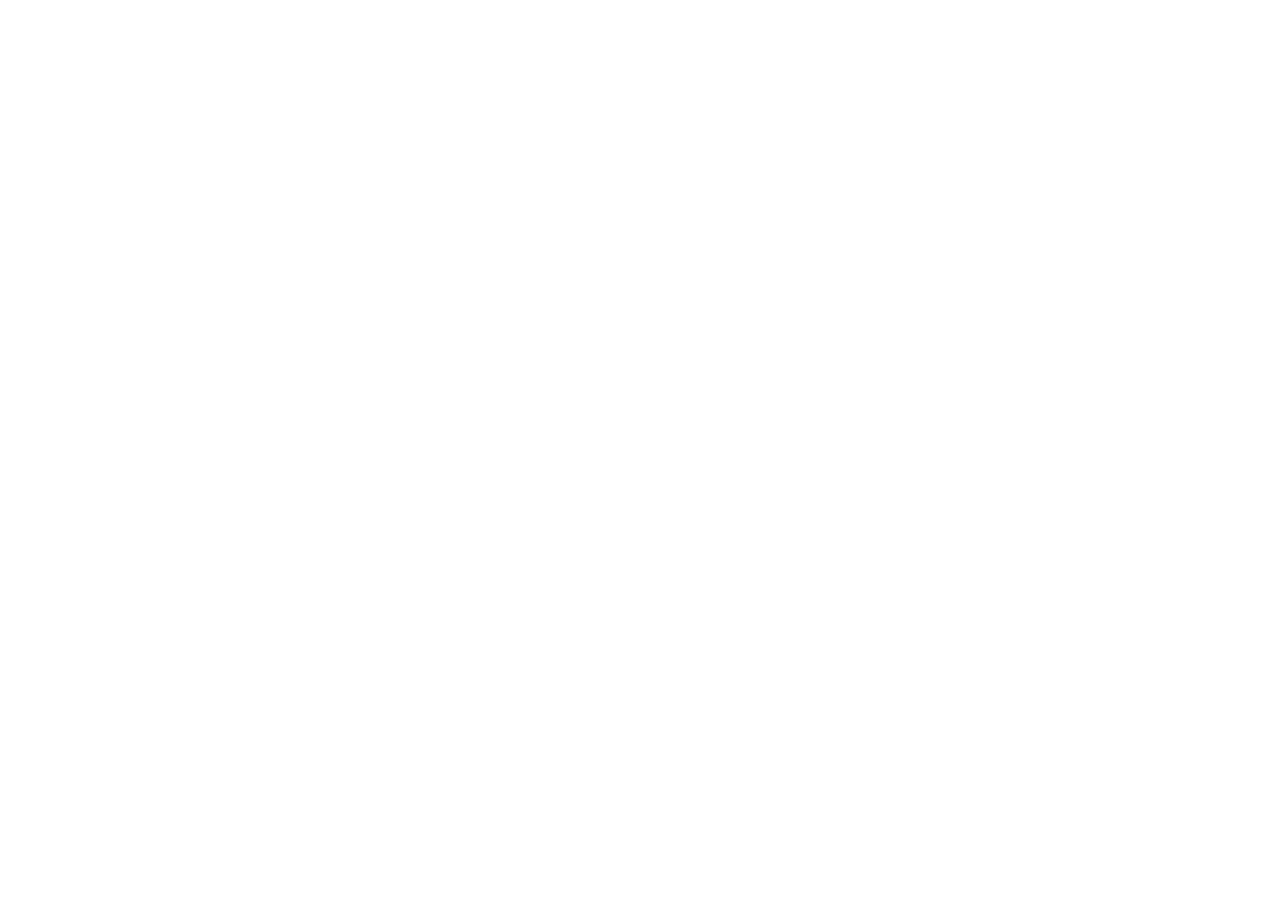
==== index.html @ a0cd26c9 "initial commit" ====
<!DOCTYPE html>
<html lang="en">
<head>
    <meta charset="UTF-8">
    <meta http-equiv="X-UA-Compatible" content="IE=edge">
    <meta name="viewport" content="width=device-width, initial-scale=1.0">
    <link rel="preconnect" href="https://fonts.googleapis.com">
    <link rel="preconnect" href="https://fonts.gstatic.com" crossorigin>
    <link href="https://fonts.googleapis.com/css2?family=Libre+Bodoni:ital@1&display=swap" rel="stylesheet">
    <link rel="stylesheet" href="assets/css/style.css">
    <script src="assets/js/script.js"></script>

    <title>Academic article</title>
</head>
<body>

</body>
</html>
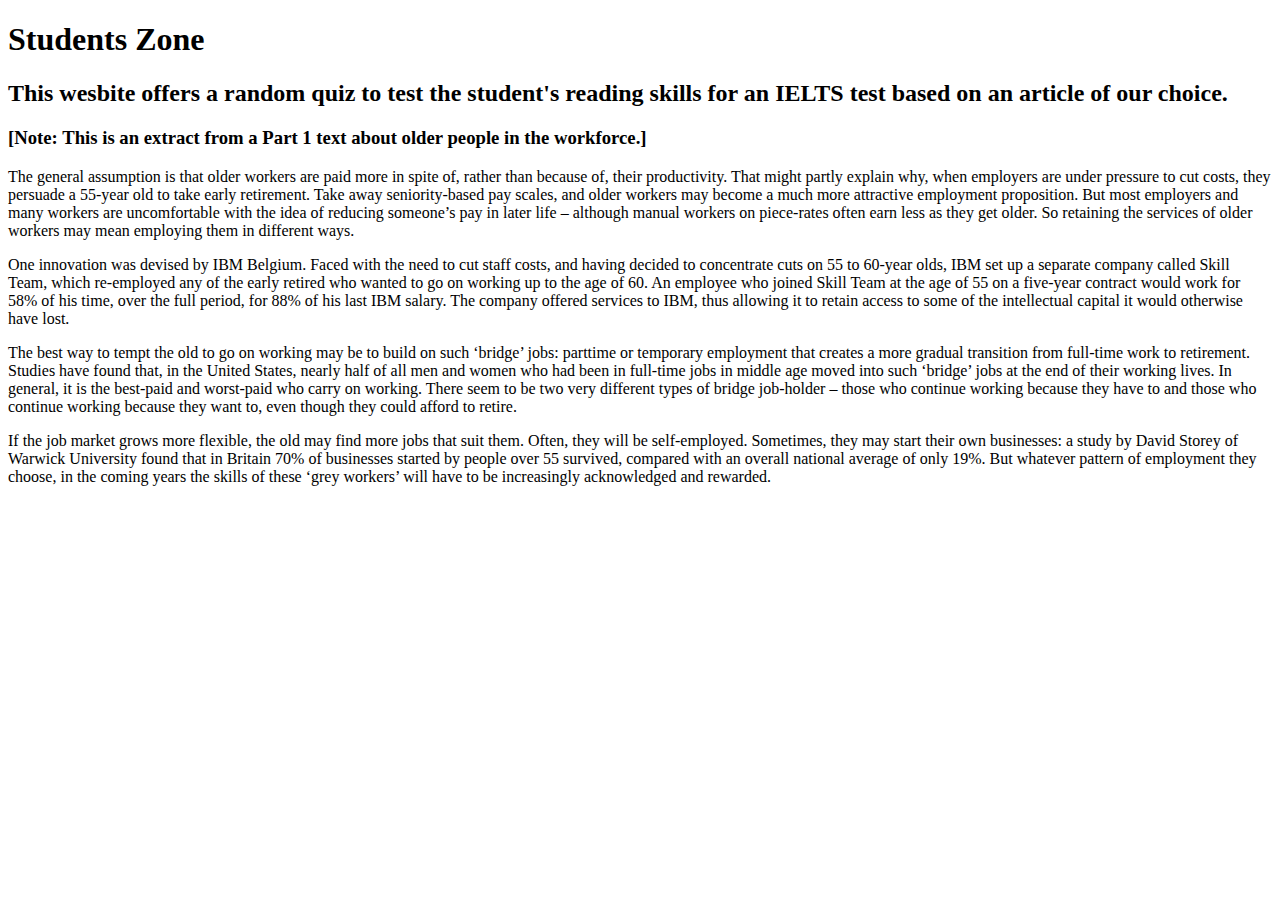
==== commit a92f53e9: "add basic html structure for heading and information" ====
--- a/index.html
+++ b/index.html
@@ -13,6 +13,50 @@
     <title>Academic article</title>
 </head>
 <body>
+    <h1 class="heading">
+        Students Zone
+    </h1>
+    <div class="information">
+        <h2>This wesbite offers a random quiz to test the student's reading skills for an IELTS test based on an article of our choice.</h2>
+        <article>
+            <h3>[Note: This is an extract from a Part 1 text about older people in the workforce.] </h3>
+            <p>
+            The general assumption is that older workers are paid more in spite of, rather than because
+            of, their productivity. That might partly explain why, when employers are under pressure to
+            cut costs, they persuade a 55-year old to take early retirement. Take away seniority-based
+            pay scales, and older workers may become a much more attractive employment proposition.
+            But most employers and many workers are uncomfortable with the idea of reducing
+            someone’s pay in later life – although manual workers on piece-rates often earn less as they
+            get older. So retaining the services of older workers may mean employing them in different
+            ways.
+            </p>
+            <p>
+            One innovation was devised by IBM Belgium. Faced with the need to cut staff costs, and
+            having decided to concentrate cuts on 55 to 60-year olds, IBM set up a separate company
+            called Skill Team, which re-employed any of the early retired who wanted to go on working
+            up to the age of 60. An employee who joined Skill Team at the age of 55 on a five-year
+            contract would work for 58% of his time, over the full period, for 88% of his last IBM salary.
+            The company offered services to IBM, thus allowing it to retain access to some of the
+            intellectual capital it would otherwise have lost.
+            </p>
+            <p>
+            The best way to tempt the old to go on working may be to build on such ‘bridge’ jobs: parttime or temporary employment that creates a more gradual transition from full-time work to
+            retirement. Studies have found that, in the United States, nearly half of all men and women
+            who had been in full-time jobs in middle age moved into such ‘bridge’ jobs at the end of their
+            working lives. In general, it is the best-paid and worst-paid who carry on working. There
+            seem to be two very different types of bridge job-holder – those who continue working
+            because they have to and those who continue working because they want to, even though
+            they could afford to retire.
+            </p>
+            <p>
+            If the job market grows more flexible, the old may find more jobs that suit them. Often, they
+            will be self-employed. Sometimes, they may start their own businesses: a study by David
+            Storey of Warwick University found that in Britain 70% of businesses started by people over
+            55 survived, compared with an overall national average of only 19%. But whatever pattern of
+            employment they choose, in the coming years the skills of these ‘grey workers’ will have to
+            be increasingly acknowledged and rewarded.
+            </p>
 
+        </article>
 </body>
 </html>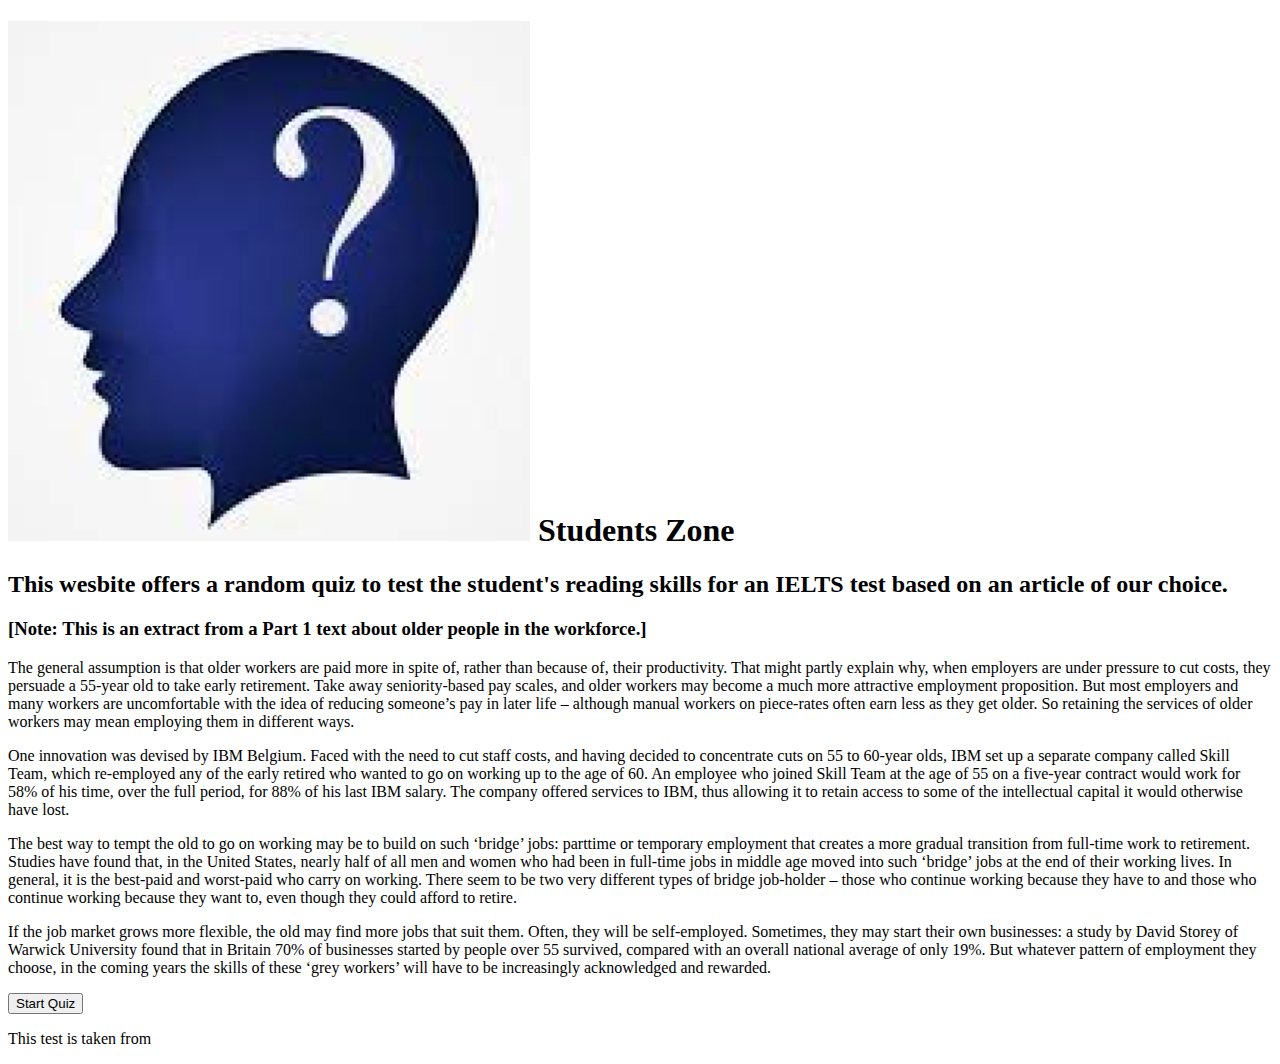
==== commit 7c634e1e: "add html structure for heading and a control  button to start the quiz" ====
--- a/index.html
+++ b/index.html
@@ -14,7 +14,7 @@
 </head>
 <body>
     <h1 class="heading">
-        Students Zone
+         <img class="brain" src="assets/images/brain.webp" alt="brain"> Students Zone
     </h1>
     <div class="information">
         <h2>This wesbite offers a random quiz to test the student's reading skills for an IELTS test based on an article of our choice.</h2>
@@ -58,5 +58,13 @@
             </p>
 
         </article>
+        
+        <button onclick="openQuestionsPage()">Start Quiz</button>
+    </div>
+
+    <footer>
+        <p>This test is taken from <a href="https://www.ieltsjacky.com/" target="_blank" rel="noopener" style="font-weight: bold; color: white;;">IELTS Jacky</a></p>
+    </footer>
+
 </body>
 </html>